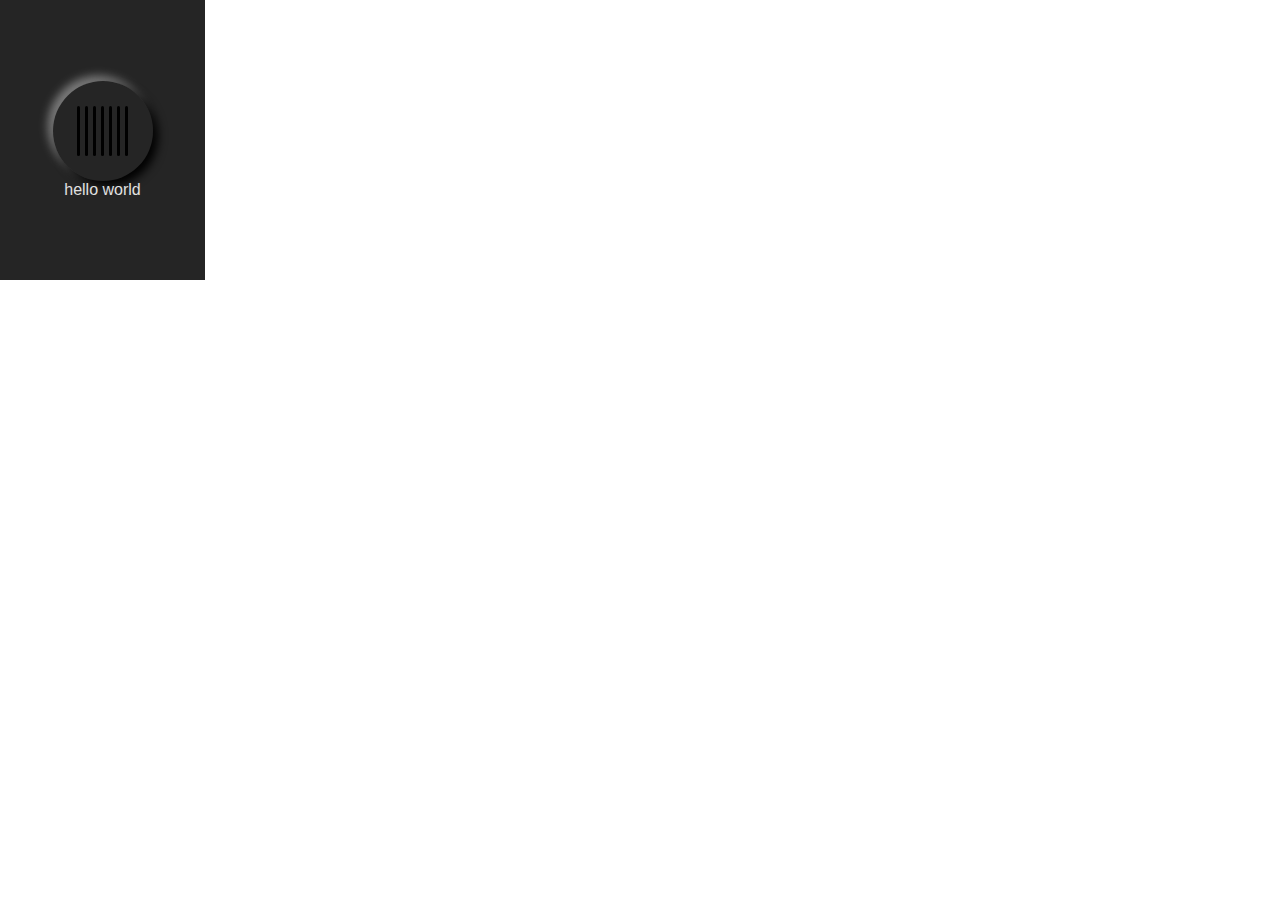
==== popup/index.html @ 0d10430c "popup structure and styling" ====
<!DOCTYPE html>
<html lang="en">
<head>
    <meta charset="UTF-8">
    <meta name="viewport" content="width=device-width, initial-scale=1.0">
    <link rel="stylesheet" href="style.css">
    <title>Extension</title>
</head>
<body>
    <div class="wrapper">
        <div class="activate-btn">
            <div class="wave">
                <span class="wave-line"></span>
                <span class="wave-line"></span>
                <span class="wave-line"></span>
                <span class="wave-line"></span>
                <span class="wave-line"></span>
                <span class="wave-line"></span>
                <span class="wave-line"></span>
            </div>
        </div>
        <div id="testing">hello world</div>

        <div class="controls">
            <div>
                <input type="checkbox" id="theme"></input>
                <label for="theme">Theme</label>
            </div>
            <button class="settings-btn">Settings</button>
        </div>
    </div>
    <script src="script.js"></script>
</body>
</html>
---- popup/style.css ----
body {
    font-size: 1rem;
    font-family: 'Segoe UI', Tahoma, Geneva, Verdana, sans-serif;
    color: #e1e1e1;
    padding: 0;
    margin: 0;
}

.wrapper {
    margin: 0;
    background-color: #252525;
    height: 280px;
    width: 205px;
    display: flex;
    flex-direction: column;
    align-items: center;
    justify-content: center;
}

.activate-btn {
    width: 100px;
    height: 100px;
    border-radius: 50%;
    box-shadow: 5px 5px 10px black, 
                -5px -5px 10px grey;
}

.wave {
    width: 100%;
    height: 100%;
    display: flex;
    justify-content: center;
    align-items: center;
    gap: 5px;
}

.wave-line {
    height: 50px;
    width: 3px;
    background-color: black;
    border-radius: 10px;
}
.controls {
     display: none; /*flex */
    flex-direction: column;
}

.settings-btn {
    
}
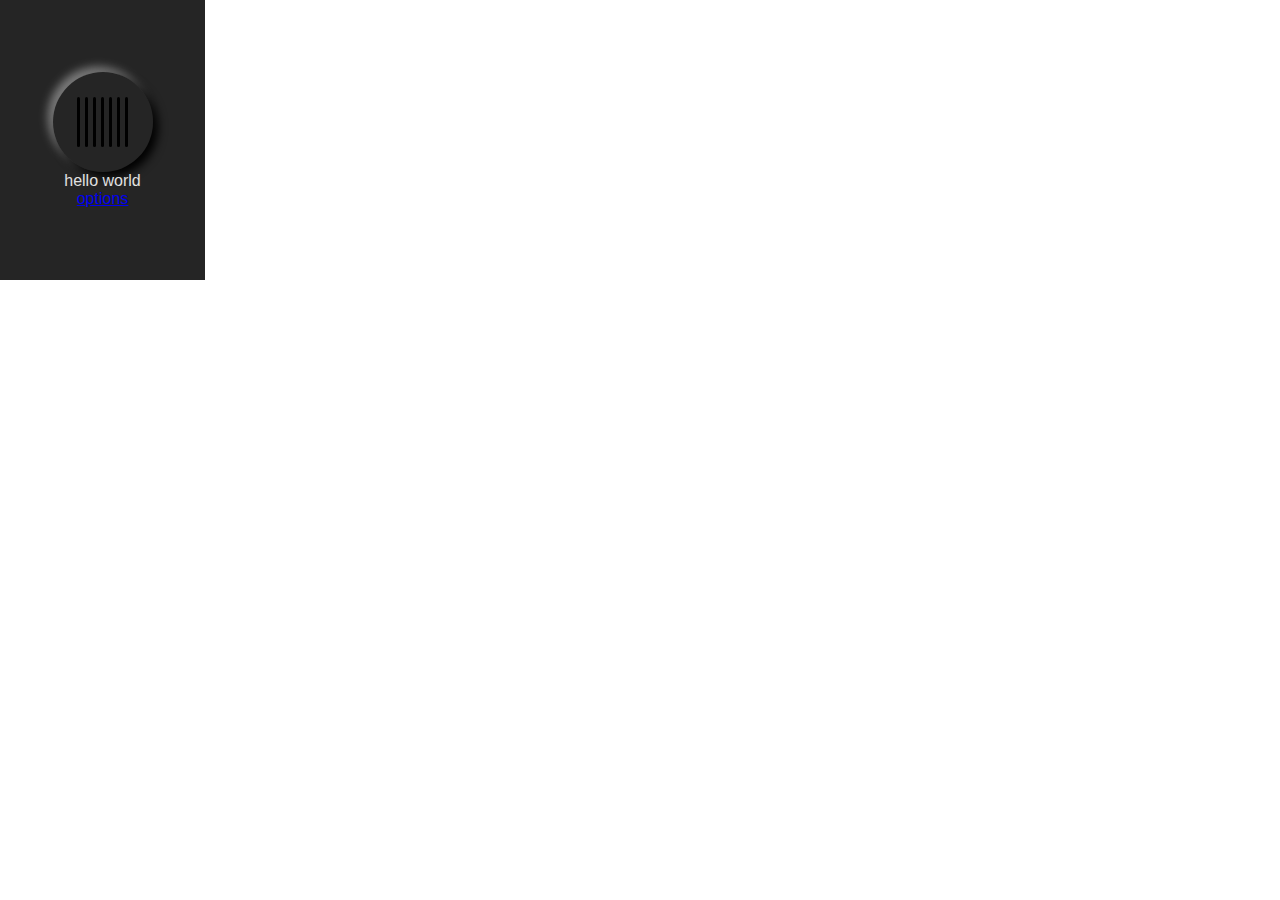
==== commit 0acbd3c7: "testing" ====
--- a/popup/index.html
+++ b/popup/index.html
@@ -20,7 +20,7 @@
             </div>
         </div>
         <div id="testing">hello world</div>
-
+        <a href="../options/options.html" target="_blank" rel="noopener noreferrer">options</a>
         <div class="controls">
             <div>
                 <input type="checkbox" id="theme"></input>
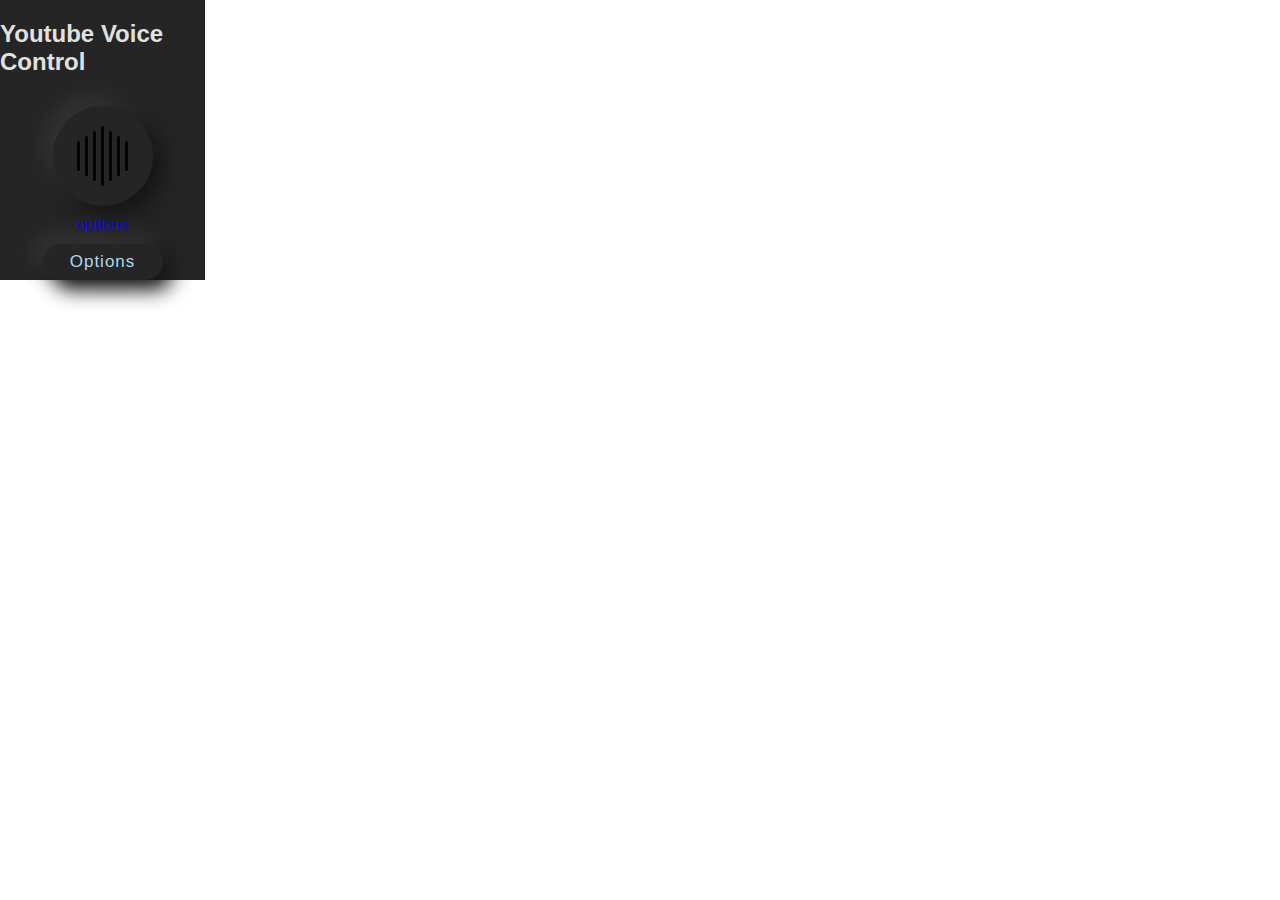
==== commit 83aff4d9: "styling popup" ====
--- a/popup/index.html
+++ b/popup/index.html
@@ -8,7 +8,8 @@
 </head>
 <body>
     <div class="wrapper">
-        <div class="activate-btn">
+        <h2>Youtube Voice Control</h2>
+        <div id="activate-btn" class="activate-btn">
             <div class="wave">
                 <span class="wave-line"></span>
                 <span class="wave-line"></span>
@@ -19,14 +20,9 @@
                 <span class="wave-line"></span>
             </div>
         </div>
-        <div id="testing">hello world</div>
         <a href="../options/options.html" target="_blank" rel="noopener noreferrer">options</a>
         <div class="controls">
-            <div>
-                <input type="checkbox" id="theme"></input>
-                <label for="theme">Theme</label>
-            </div>
-            <button class="settings-btn">Settings</button>
+            <button class="settings-btn">Options</button>
         </div>
     </div>
     <script src="script.js"></script>
--- a/popup/style.css
+++ b/popup/style.css
@@ -14,15 +14,22 @@
     display: flex;
     flex-direction: column;
     align-items: center;
-    justify-content: center;
+    justify-content: space-between;
 }
 
 .activate-btn {
     width: 100px;
     height: 100px;
     border-radius: 50%;
-    box-shadow: 5px 5px 10px black, 
-                -5px -5px 10px grey;
+    box-shadow:  10px 10px 20px #161616,
+                -10px -10px 20px #343434;
+}
+
+.active {
+    box-shadow: 10px 10px 20px #161616,
+                -10px -10px 20px #343434,
+                inset 10px 10px 20px #161616,
+                inset -10px -10px 20px #343434;
 }
 
 .wave {
@@ -40,11 +47,81 @@
     background-color: black;
     border-radius: 10px;
 }
+
+.on {
+    animation: wave-animation 1s infinite ease-in-out;
+    background-color: lightblue !important; 
+}
+
+.off {
+    animation: none;
+}
+
+.wave-line:nth-child(1) {
+    height: 30%;
+    animation-delay: 0s;
+}
+
+.wave-line:nth-child(2) {
+    height: 40%;
+    animation-delay: 0.1s;
+}
+
+.wave-line:nth-child(3) {
+    height: 50%;
+    animation-delay: 0.2s;
+}
+
+.wave-line:nth-child(4) {
+    height: 60%;
+    animation-delay: 0.3s;
+}
+
+.wave-line:nth-child(5) {
+    height: 50%;
+    animation-delay: 0.4s;
+}
+
+.wave-line:nth-child(6) {
+    height: 40%;
+    animation-delay: 0.5s;
+}
+.wave-line:nth-child(7) {
+    height: 30%;
+    animation-delay: 0.6s;
+}
+
+
+@keyframes wave-animation {
+    0%, 100% {
+        transform: scaleY(1);
+    }
+    50% {
+        transform: scaleY(0.5);
+    }
+}
 .controls {
-     display: none; /*flex */
+    display: flex; /*flex */
     flex-direction: column;
 }
 
 .settings-btn {
-    
+    line-height: 20px;
+    font-size: 17px;
+    color: lightblue;
+    font-family: 'Segoe UI', Tahoma, Geneva, Verdana, sans-serif;
+    letter-spacing: 1px;
+    display: flex;
+    justify-content: center;
+    align-items: center;
+    padding: 6px 12px;
+    gap: 8px;
+    height: 36px;
+    width: 120px;
+    border: none;
+    background: #252525;
+    border-radius: 20px;
+    cursor: pointer;
+    box-shadow: 10px 10px 20px #161616,
+                -10px -10px 20px #343434;
 }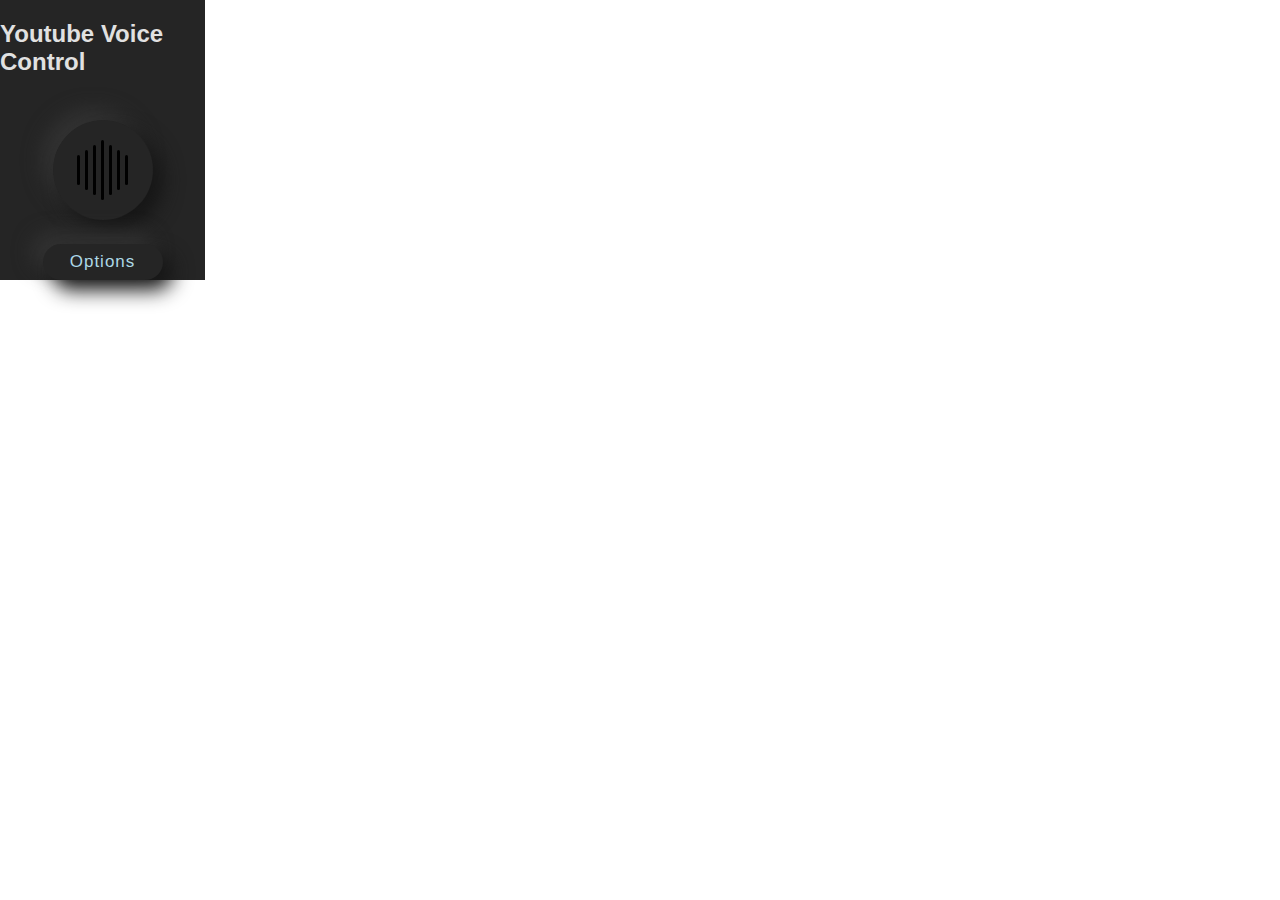
==== commit c5d4c268: "styling popup" ====
--- a/popup/index.html
+++ b/popup/index.html
@@ -20,7 +20,6 @@
                 <span class="wave-line"></span>
             </div>
         </div>
-        <a href="../options/options.html" target="_blank" rel="noopener noreferrer">options</a>
         <div class="controls">
             <button class="settings-btn">Options</button>
         </div>
